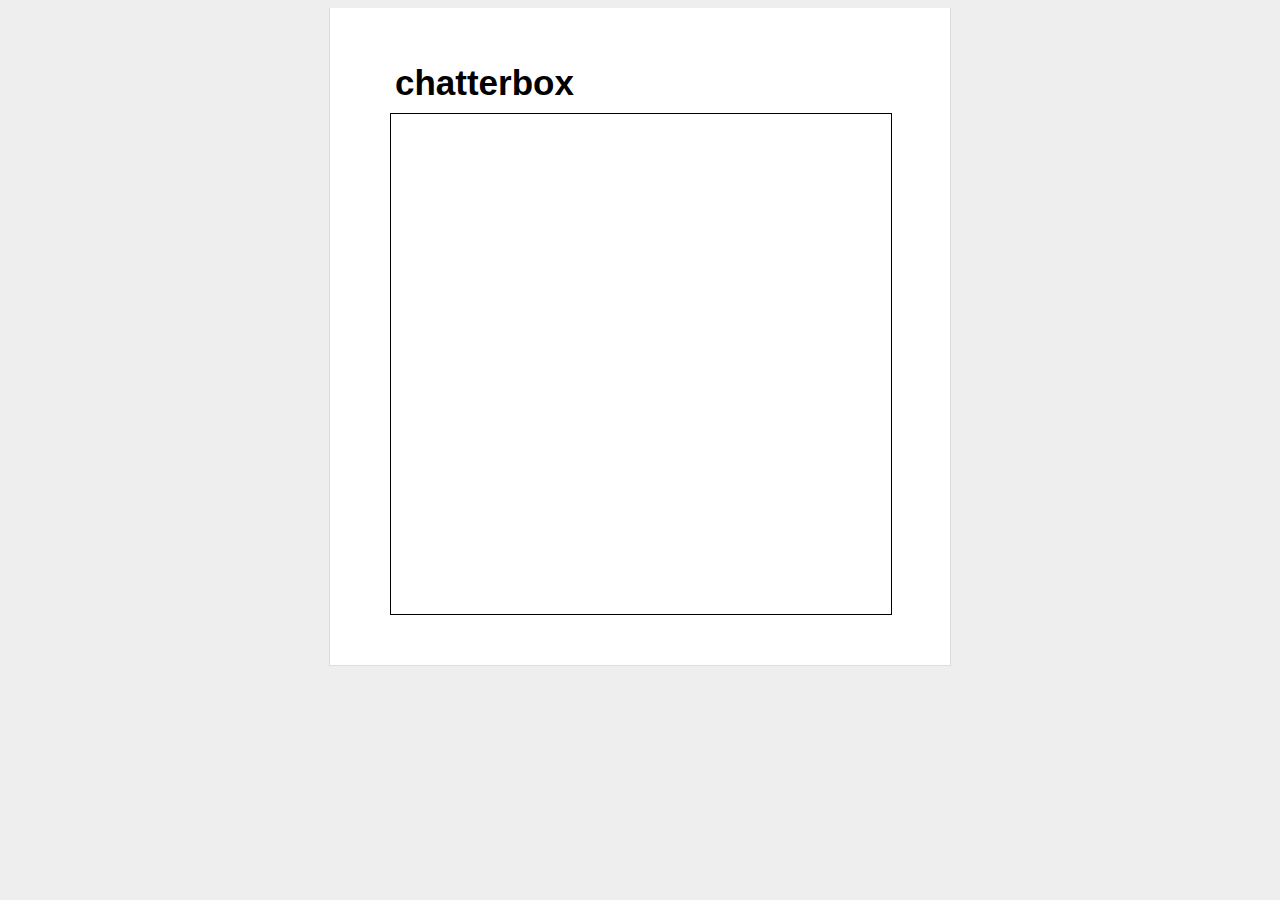
==== client/index.html @ 65e4ed1d "working on authorization" ====
<!doctype html>
<html>
  <head>
    <meta charset="utf-8">
    <title>chatterbox</title>
    <link rel="stylesheet" href="styles/styles.css">

    <!-- dependencies -->
    <script src="bower_components/jquery/jquery.min.js"></script>
    <!-- your scripts -->
    <script src="env/config.js"></script>
    <script src="scripts/app.js"></script>
  </head>
  <body>
    <div id="main">
      <h1>chatterbox</h1>
      <!-- Your HTML goes here! -->
      <div id="posts">
      </div>
    </div>
  </body>
</html>
---- client/styles/styles.css ----
body {
    background: #eee;
    text-align: center;
    padding: 0 25px;
    font-family: arial, sans-serif;
}

#main {
    width: 500px;
    margin: auto;
    text-align: left;
    background: white;
    padding: 50px 60px;
    border: solid #ddd;
    border-width: 0 1px 1px 1px;
}

#main h1 {
    margin-top: 0;
    font-size: 35px;
    margin-bottom: 5px;
    padding: 5px;
}

#main h1 span {
    font-style:italic;
}

#main ul {
    padding-left: 20px;
}

#main .error {
    border: 1px solid red;
    background: #FDEFF0;
    padding: 20px;
}

#main .success {
    margin-top: 25px;
}

#main .success code {
    font-size: 12px;
    color: green;
    line-height: 13px;
}

form {
    padding: 20px;
    padding-left: 0;
    margin-bottom: 20px;
}

form input[type=text] {
    margin-right: 10px;
    width: 70%;
    font-size: 12px;
    padding: 5px;
}

.chat {
    padding: 5px;
    margin-bottom: 5px;
    background-color: #eee;
}

.chat .username {
    font-weight: 800;
}

.chat:hover {
    background-color: #ddd;
}

.spinner {
    float: right;
    height: 46px;
    margin-bottom: 5px;
}

.spinner img {
    padding: 10px;
}
#posts {
    border: 1px solid black;
    height: 500px;
    width: 500px;
}
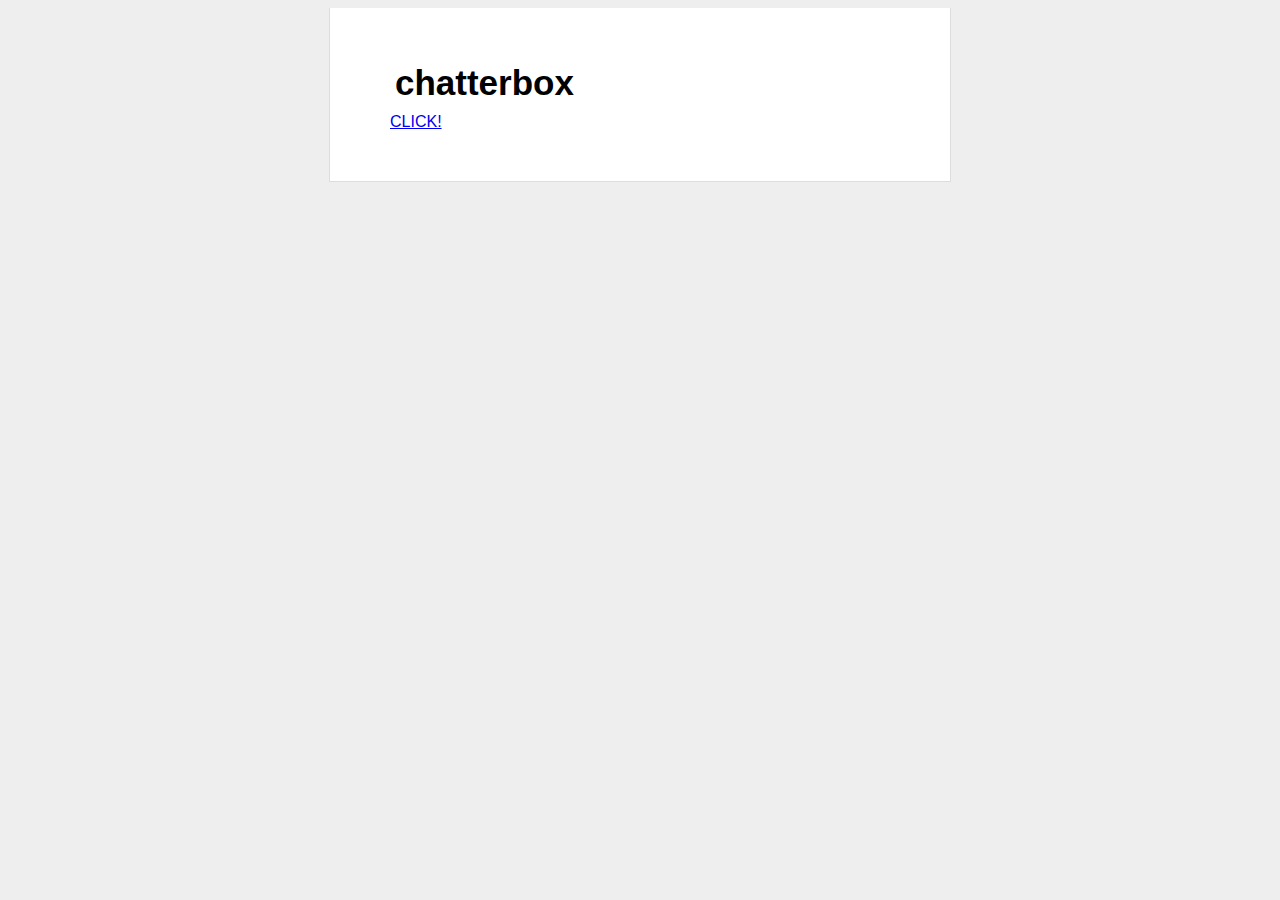
==== commit b96ba9d4: "Now passing most tests with the exception of addFriend and sendMessage." ====
--- a/client/index.html
+++ b/client/index.html
@@ -7,6 +7,7 @@
 
     <!-- dependencies -->
     <script src="bower_components/jquery/jquery.min.js"></script>
+    <script src="bower_components/underscore/underscore-min.js"></script>
     <!-- your scripts -->
     <script src="env/config.js"></script>
     <script src="scripts/app.js"></script>
@@ -15,7 +16,8 @@
     <div id="main">
       <h1>chatterbox</h1>
       <!-- Your HTML goes here! -->
-      <div id="posts">
+        <a href='#' class='username'>CLICK!</a>
+      <div id="chats">
       </div>
     </div>
   </body>
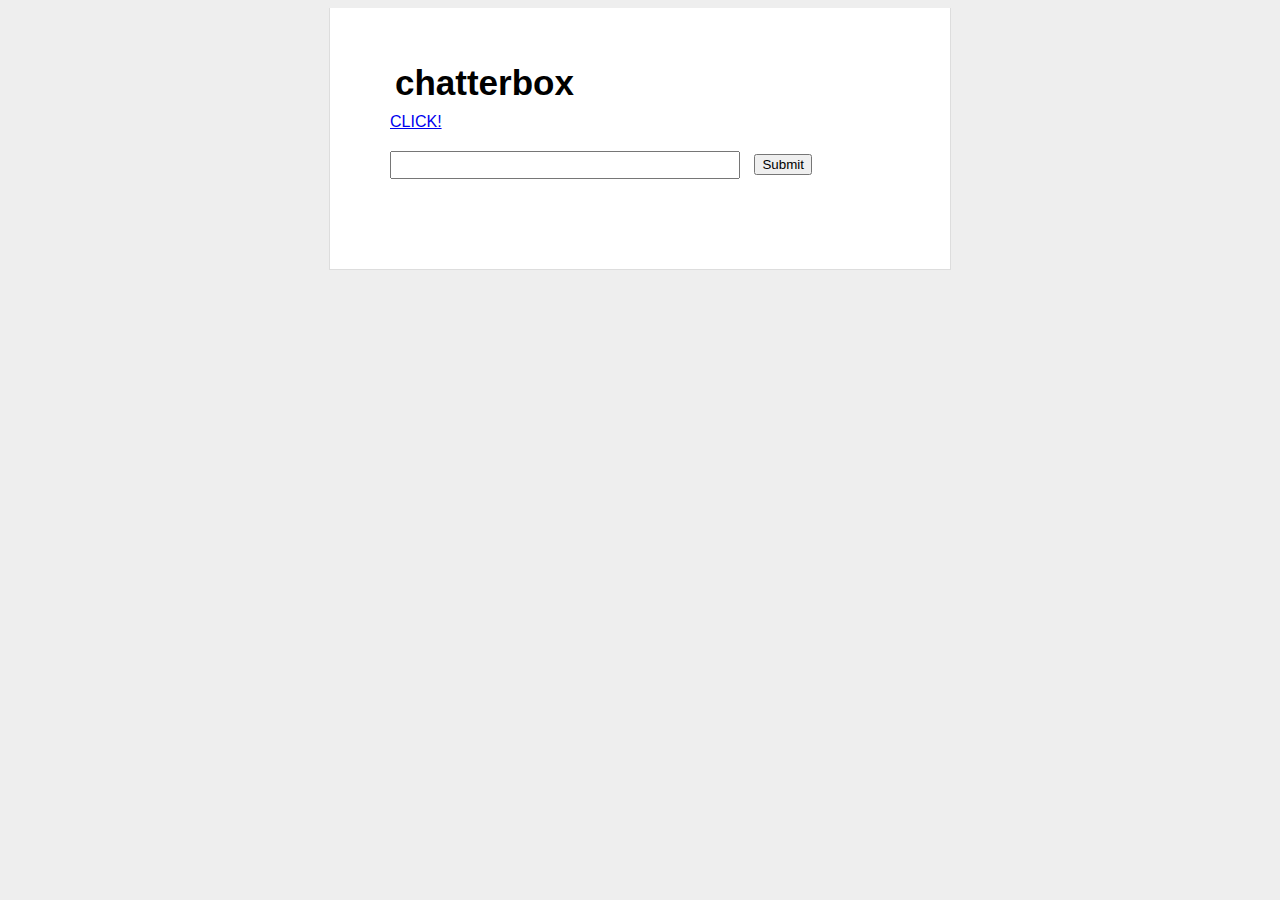
==== commit 0ffed257: "Completes all spec tests" ====
--- a/client/index.html
+++ b/client/index.html
@@ -17,6 +17,10 @@
       <h1>chatterbox</h1>
       <!-- Your HTML goes here! -->
         <a href='#' class='username'>CLICK!</a>
+      <form>
+          <input type='text' >
+          <input type='submit' id='send'>
+      </form>
       <div id="chats">
       </div>
     </div>
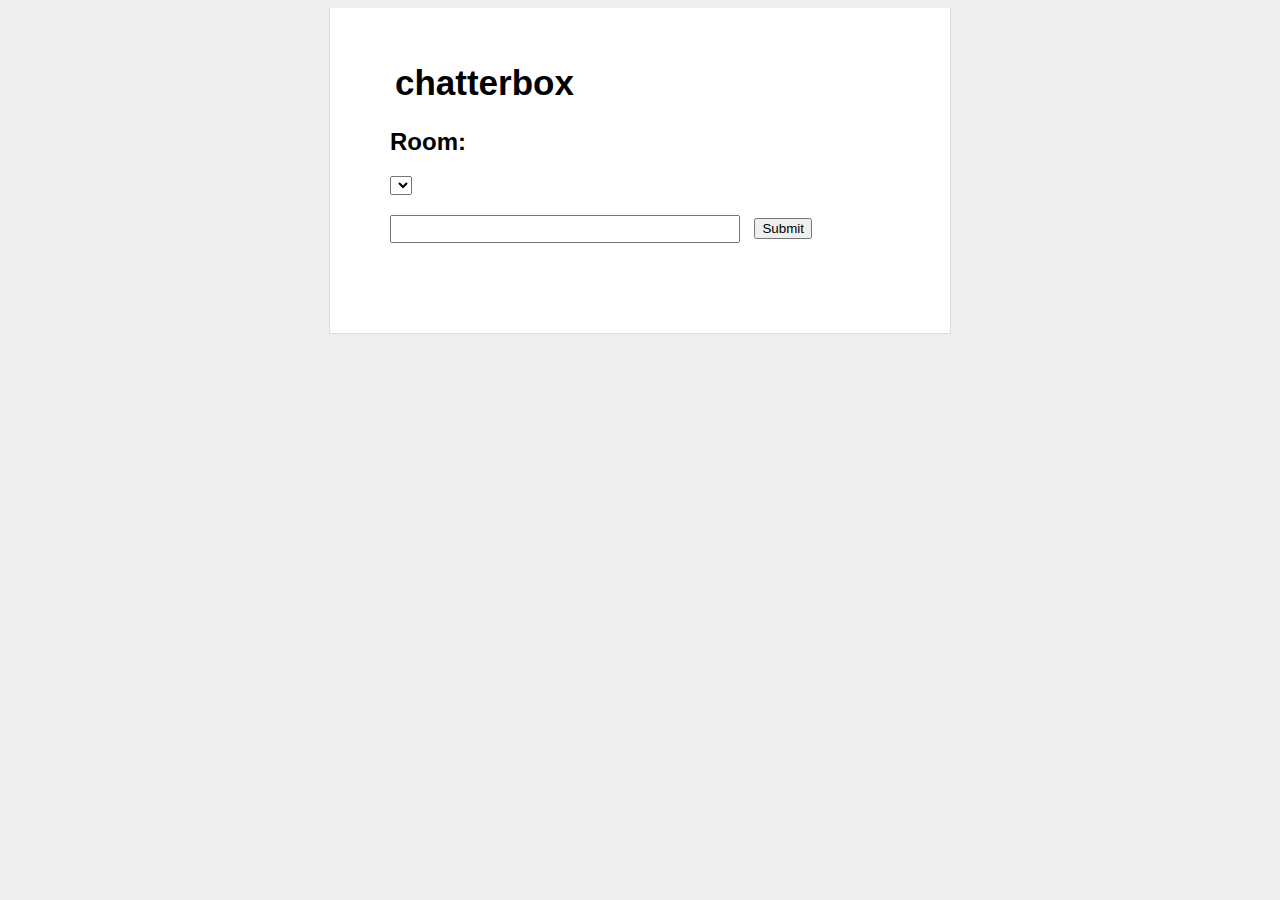
==== commit fd4304ab: "Added message to the chat div, prevented XSS attacks, and added Dropdown menu. Currently revising th" ====
--- a/client/index.html
+++ b/client/index.html
@@ -16,7 +16,12 @@
     <div id="main">
       <h1>chatterbox</h1>
       <!-- Your HTML goes here! -->
-        <a href='#' class='username'>CLICK!</a>
+       <!--  <a href='#' class='username'>CLICK!</a> -->
+       <div id="rooms">
+      <h2>Room: </h2>
+      <select id="roomSelect">
+      </select>
+    </div>
       <form>
           <input type='text' >
           <input type='submit' id='send'>
--- a/client/styles/styles.css
+++ b/client/styles/styles.css
@@ -82,8 +82,16 @@
 .spinner img {
     padding: 10px;
 }
+#rooms{
+    
+}
 #posts {
     border: 1px solid black;
     height: 500px;
     width: 500px;
 }
+.username{
+    background-color: gray;
+    margin: 10px;
+    padding: 10px;
+}
